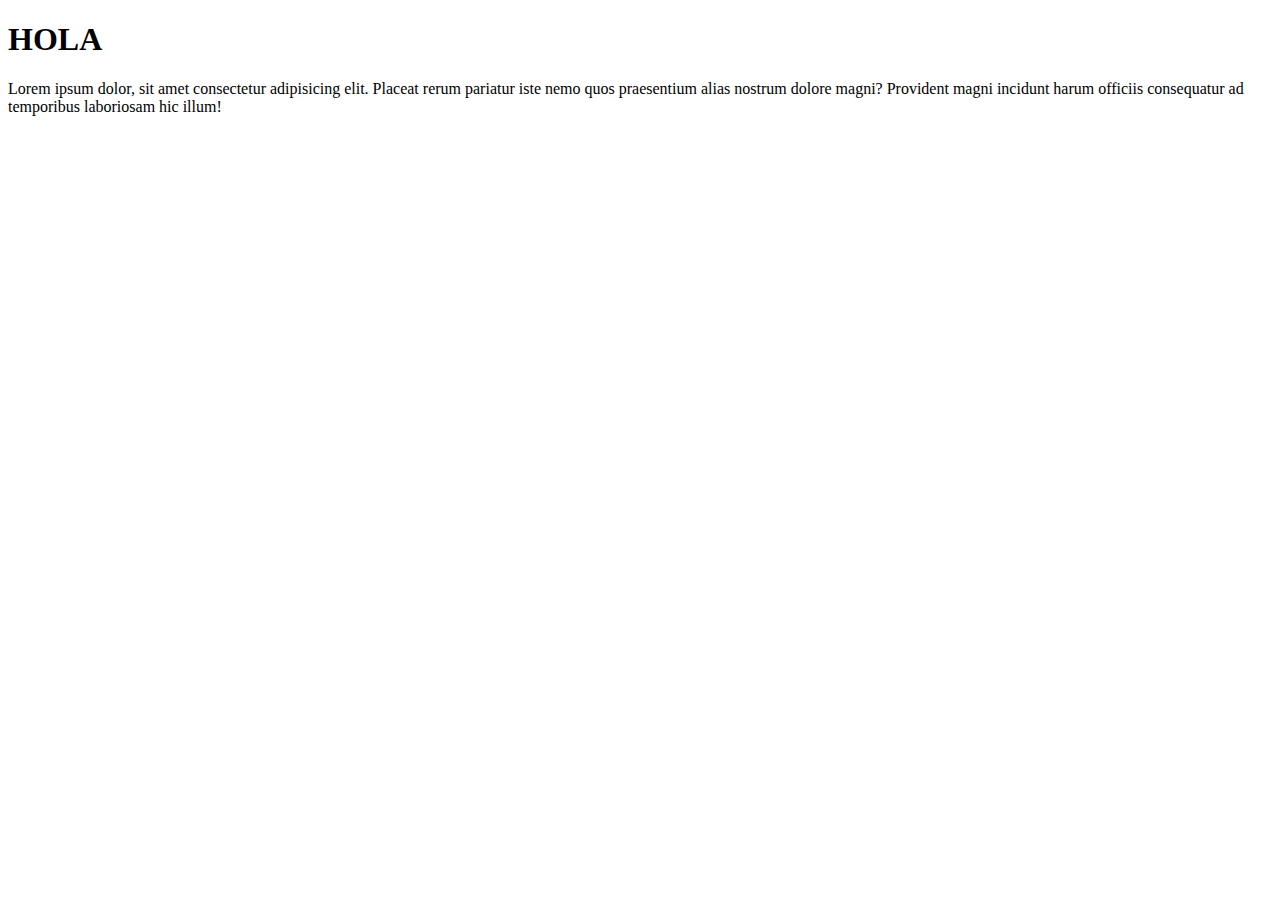
==== src/index.html @ 2159a7cf "Initial commit" ====
<!DOCTYPE html>
<html lang="en">
  <head>
    <meta charset="UTF-8" />
    <!-- PON UN FAVICON!!! -->
    <link rel="icon" type="image/svg+xml" href="" />
    <meta name="viewport" content="width=device-width, initial-scale=1.0" />
    <!-- CAMBIA EL TITLE!!! -->
    <title>Vite Template</title>
  </head>
  <body>
    <h1>HOLA</h1>
    <p class="text">Lorem ipsum dolor, sit amet consectetur adipisicing elit. Placeat rerum pariatur iste nemo quos praesentium alias nostrum dolore magni? Provident magni incidunt harum officiis consequatur ad temporibus laboriosam hic illum! </p>
    <script type="module" src="./js/index.js"></script>
  </body>
</html>
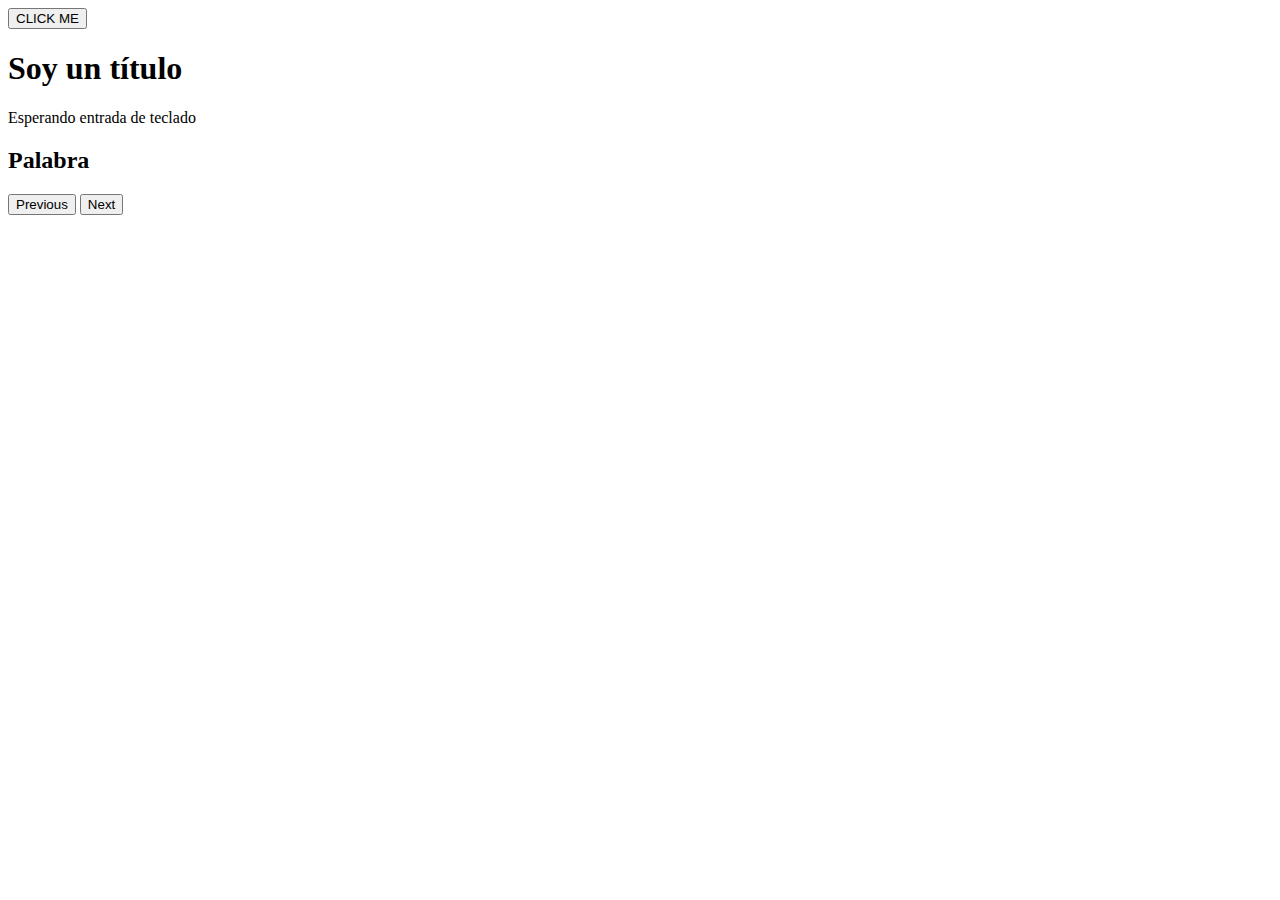
==== commit f7d812be: "update" ====
--- a/src/index.html
+++ b/src/index.html
@@ -9,8 +9,15 @@
     <title>Vite Template</title>
   </head>
   <body>
-    <h1>HOLA</h1>
-    <p class="text">Lorem ipsum dolor, sit amet consectetur adipisicing elit. Placeat rerum pariatur iste nemo quos praesentium alias nostrum dolore magni? Provident magni incidunt harum officiis consequatur ad temporibus laboriosam hic illum! </p>
+    <button id="button">CLICK ME</button>
+
+    <h1 id="title">Soy un título</h1>
+
+    <p id="text">Esperando entrada de teclado</p>
+
+    <h2 id="subtitle">Palabra</h2>
+    <button id="previus">Previous</button>
+    <button id="next"> Next</button>
     <script type="module" src="./js/index.js"></script>
   </body>
 </html>
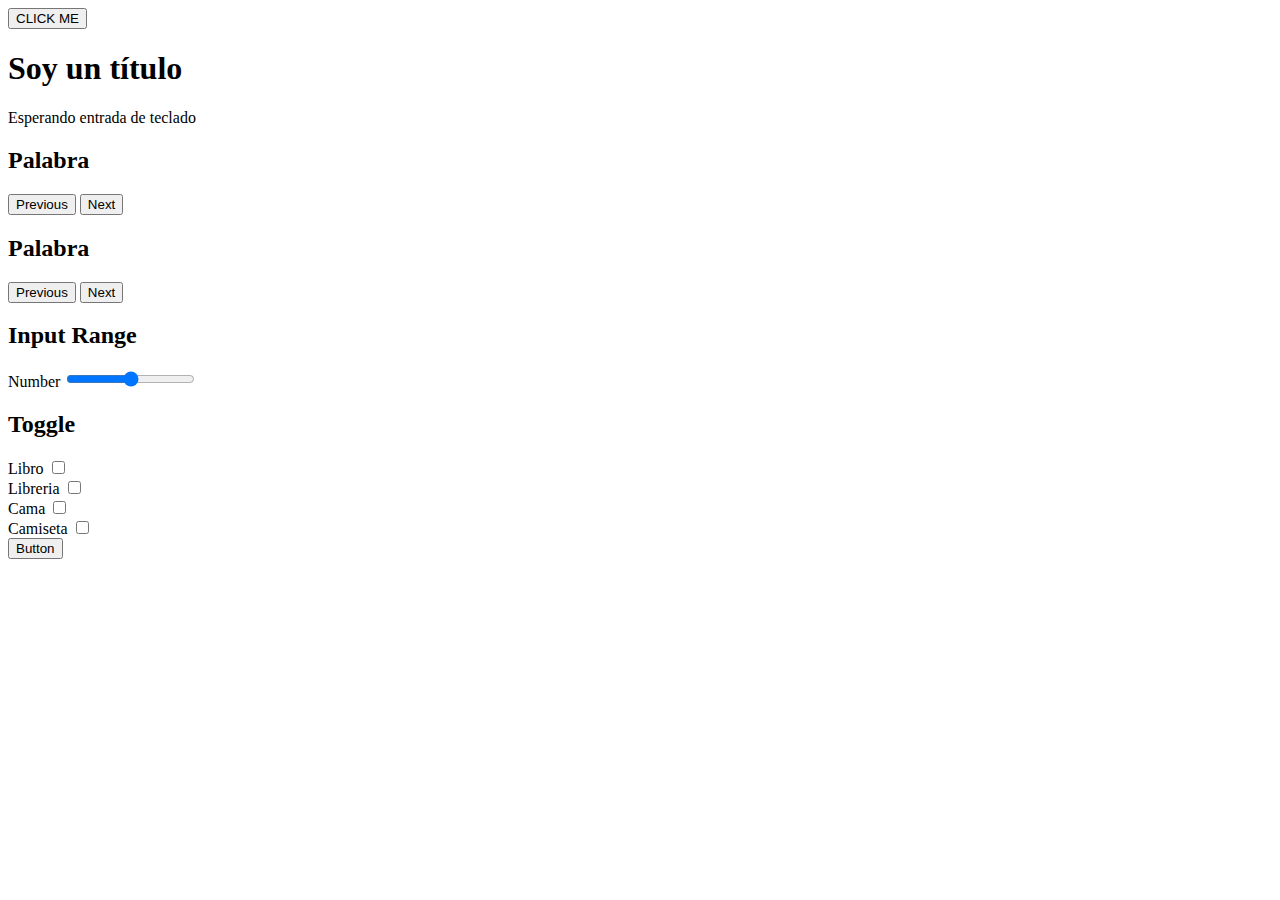
==== commit 7959b23d: "update" ====
--- a/src/index.html
+++ b/src/index.html
@@ -16,8 +16,48 @@
     <p id="text">Esperando entrada de teclado</p>
 
     <h2 id="subtitle">Palabra</h2>
-    <button id="previus">Previous</button>
+    <button id="previous">Previous</button>
     <button id="next"> Next</button>
+
+
+    <h2 id="subtitle2">Palabra</h2>
+    <button id="previous2">Previous</button>
+    <button id="next2"> Next</button>
+
+    
+    <h2>Input Range</h2>
+    <label id="number">Number</label>
+    <input id="range" type="range" min="0" max="50">
+
+    <h2>Toggle</h2>
+    <div class="container">
+      <label id="label">Libro</label>
+      <input type="checkbox" class="toggle-checkbox" id="toggle">
+      <label for="toggle" class="toggle-label"></label>
+    </div>
+    
+    <div class="container">
+      <label id="label2">Libreria</label>
+      <input type="checkbox" class="toggle-checkbox" id="toggle2">
+      <label for="toggle2" class="toggle-label"></label>
+    </div>
+
+    <div class="container">
+        <label id="label3">Cama</label>
+        <input type="checkbox" class="toggle-checkbox" id="toggle3">
+        <label for="toggle3" class="toggle-label"></label>
+    </div>
+
+    <div class="container">
+      <label id="label4">Camiseta</label>
+      <input type="checkbox" class="toggle-checkbox" id="toggle4">
+      <label for="toggle4" class="toggle-label"></label>
+    </div>
+    
+
+      <button id="button_label">Button</button>
+      <label id="last_label"></label>
+    
     <script type="module" src="./js/index.js"></script>
   </body>
 </html>
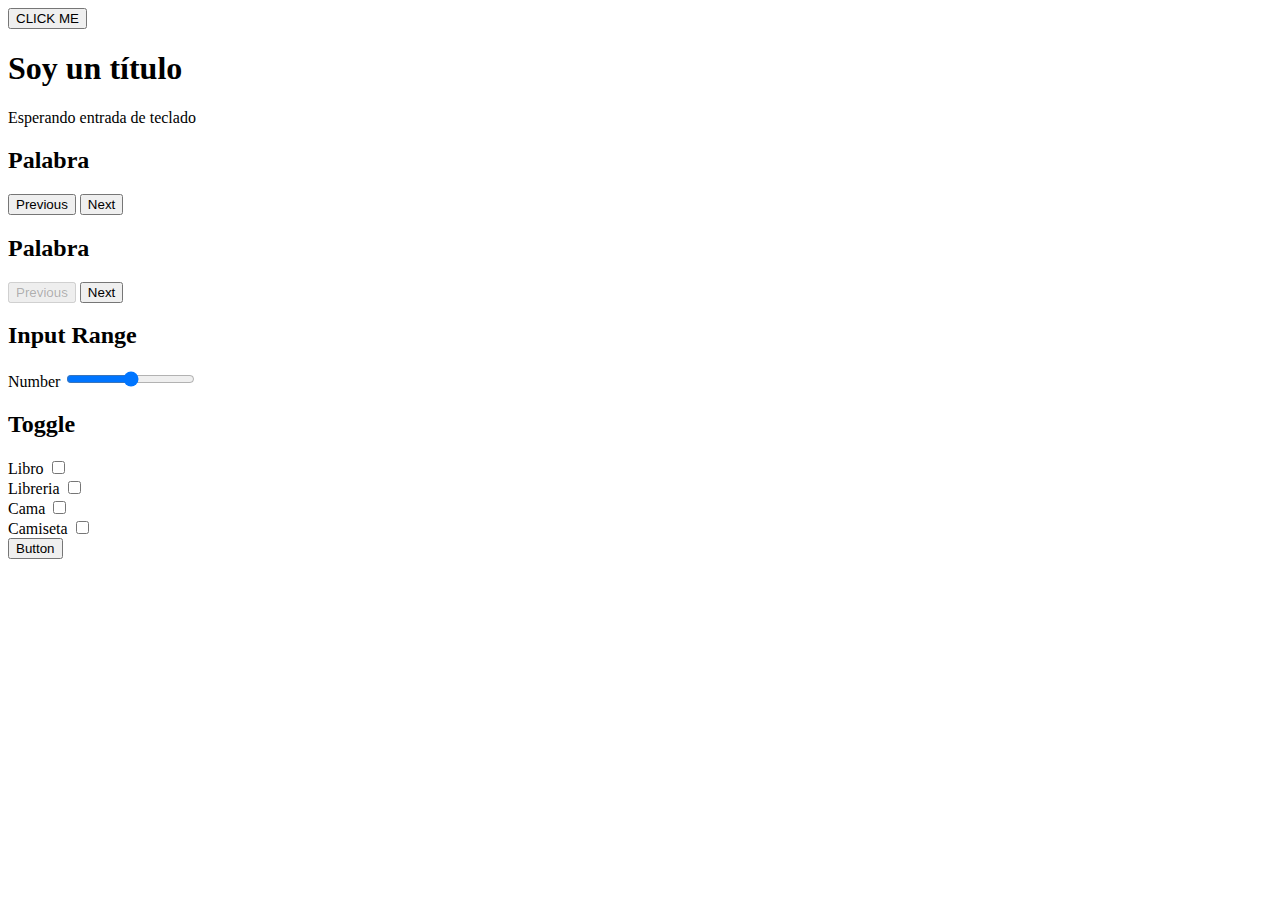
==== commit 84546920: "update" ====
--- a/src/index.html
+++ b/src/index.html
@@ -21,7 +21,7 @@
 
 
     <h2 id="subtitle2">Palabra</h2>
-    <button id="previous2">Previous</button>
+    <button id="previous2" disabled>Previous</button>
     <button id="next2"> Next</button>
 
     
@@ -32,25 +32,25 @@
     <h2>Toggle</h2>
     <div class="container">
       <label id="label">Libro</label>
-      <input type="checkbox" class="toggle-checkbox" id="toggle">
+      <input type="checkbox" class="toggle-checkbox" id="toggle" value="Libro">
       <label for="toggle" class="toggle-label"></label>
     </div>
     
     <div class="container">
       <label id="label2">Libreria</label>
-      <input type="checkbox" class="toggle-checkbox" id="toggle2">
+      <input type="checkbox" class="toggle-checkbox" id="toggle2" value="Libreria">
       <label for="toggle2" class="toggle-label"></label>
     </div>
 
     <div class="container">
         <label id="label3">Cama</label>
-        <input type="checkbox" class="toggle-checkbox" id="toggle3">
+        <input type="checkbox" class="toggle-checkbox" id="toggle3" value="Cama">
         <label for="toggle3" class="toggle-label"></label>
     </div>
 
     <div class="container">
       <label id="label4">Camiseta</label>
-      <input type="checkbox" class="toggle-checkbox" id="toggle4">
+      <input type="checkbox" class="toggle-checkbox" id="toggle4" value="Camiseta">
       <label for="toggle4" class="toggle-label"></label>
     </div>
     
